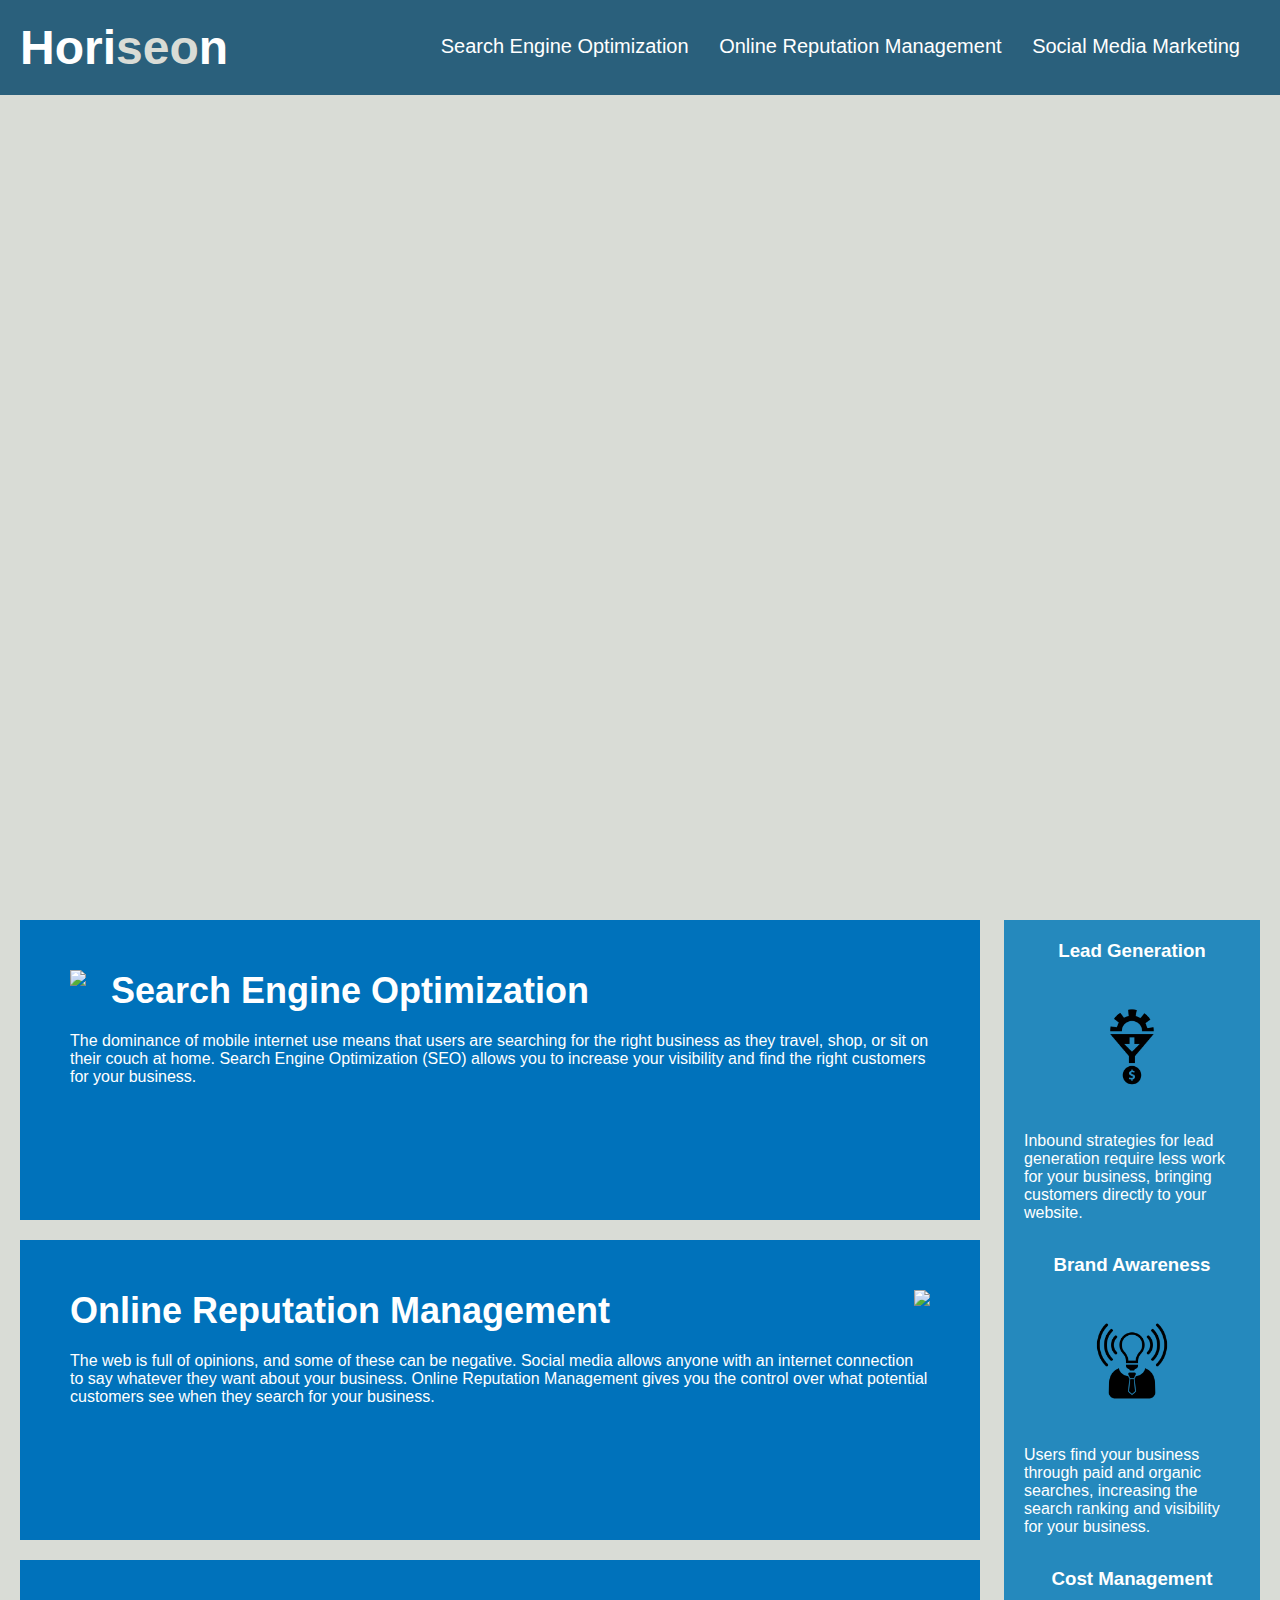
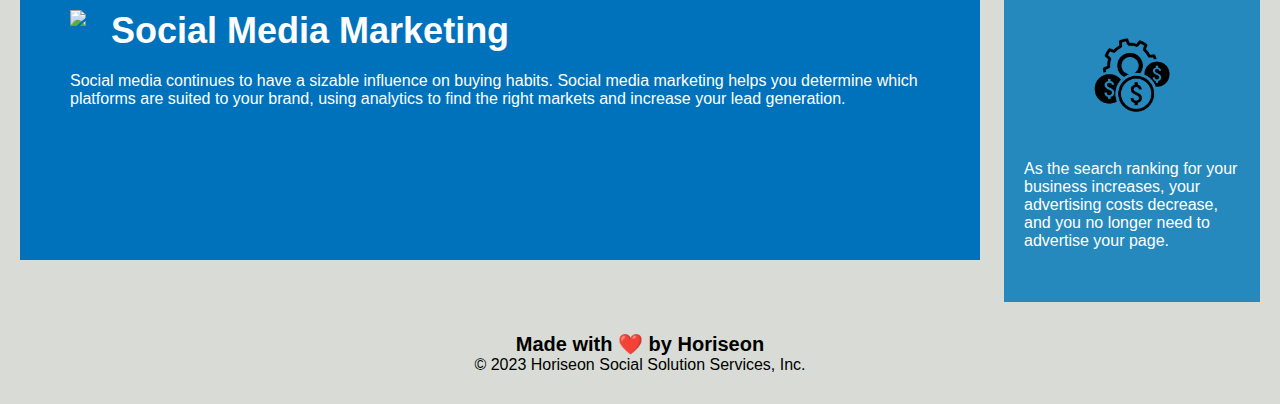
==== 2-Challenge/Develop/index.html @ 5a9f03a8 "Add files via upload" ====
<!DOCTYPE html>
<html lang="en-us">

<head>
    <meta charset="UTF-8" />
    <link rel="stylesheet" href="./assets/css/style.css">
    <title>website</title>
</head>

<body>
    <div class="header">
        <h1>Hori<span class="seo">seo</span>n</h1>
        <div>
            <ul>
                <li>
                    <a href="#search-engine-optimization">Search Engine Optimization</a>
                </li>
                <li>
                    <a href="#online-reputation-management">Online Reputation Management</a>
                </li>
                <li>
                    <a href="#social-media-marketing">Social Media Marketing</a>
                </li>
            </ul>
        </div>
    </div>
    <div class="hero"></div>
    <div class="content">
        <div class="search-engine-optimization">
            <img src="./assets/images/search-engine-optimization.jpg" class="float-left" />
            <h2>Search Engine Optimization</h2>
            <p>
                The dominance of mobile internet use means that users are searching for the right business as they travel, shop, or sit on their couch at home. Search Engine Optimization (SEO) allows you to increase your visibility and find the right customers for your business.
            </p>
        </div>
        <div id="online-reputation-management" class="online-reputation-management">
            <img src="./assets/images/online-reputation-management.jpg" class="float-right" />
            <h2>Online Reputation Management</h2>
            <p>
                The web is full of opinions, and some of these can be negative. Social media allows anyone with an internet connection to say whatever they want about your business. Online Reputation Management gives you the control over what potential customers see when they search for your business.
            </p>
        </div>
        <div id="social-media-marketing" class="social-media-marketing">
            <img src="./assets/images/social-media-marketing.jpg" class="float-left" />
            <h2>Social Media Marketing</h2>
            <p>
                Social media continues to have a sizable influence on buying habits. Social media marketing helps you determine which platforms are suited to your brand, using analytics to find the right markets and increase your lead generation.
            </p>
        </div>
    </div>
    <div class="benefits">
        <div class="benefit-lead">
            <h3>Lead Generation</h3>
            <img src="./assets/images/lead-generation.png" />
            <p>
                Inbound strategies for lead generation require less work for your business, bringing customers directly to your website.
            </p>
        </div>
        <div class="benefit-brand">
            <h3>Brand Awareness</h3>
            <img src="./assets/images/brand-awareness.png" />
            <p>
                Users find your business through paid and organic searches, increasing the search ranking and visibility for your business.
            </p>
        </div>
        <div class="benefit-cost">
            <h3>Cost Management</h3>
            <img src="./assets/images/cost-management.png" />
            <p>
                As the search ranking for your business increases, your advertising costs decrease, and you no longer need to advertise your page.
            </p>
        </div>
    </div>
    <div class="footer">
        <h2>Made with ❤️️ by Horiseon</h2>
        <p>
            &copy; 2023 Horiseon Social Solution Services, Inc.
        </p>
    </div>
</body>

</html>
---- 2-Challenge/Develop/assets/css/style.css ----
* {
    box-sizing: border-box;
    padding: 0;
    margin: 0;
}

body {
    background-color: #d9dcd6;
}

.header {
    padding: 20px;
    font-family: 'Trebuchet MS', 'Lucida Sans Unicode', 'Lucida Grande', 'Lucida Sans', Arial, sans-serif;
    background-color: #2a607c;
    color: #ffffff;
}

.header h1 {
    display: inline-block;
    font-size: 48px;
}

.header h1 .seo {
    color: #d9dcd6;
}

.header div {
    padding-top: 15px;
    margin-right: 20px;
    float: right;
    font-family: 'Gill Sans', 'Gill Sans MT', Calibri, 'Trebuchet MS', sans-serif;
    font-size: 20px;
}

.header div ul {
    list-style-type: none;
}

.header div ul li {
    display: inline-block;
    margin-left: 25px;
}

a {
    color: #ffffff;
    text-decoration: none;
}

p {
    font-size: 16px;
}

.hero {
    height: 800px;
    width: 100%;
    margin-bottom: 25px;
    background-image: url("../images/digital-marketing-meeting.jpg");
    background-size: cover;
    background-position: center;
}

.float-left {
    float: left;
    margin-right: 25px;
}

.float-right {
    float: right;
    margin-left: 25px;
}

.content {
    width: 75%;
    display: inline-block;
    margin-left: 20px;
}

.benefits {
    margin-right: 20px;
    padding: 20px;
    clear: both;
    float: right;
    width: 20%;
    height: 100%;
    font-family: 'Gill Sans', 'Gill Sans MT', Calibri, 'Trebuchet MS', sans-serif;
    background-color: #2589bd;
}

.benefit-lead {
    margin-bottom: 32px;
    color: #ffffff;
}

.benefit-brand {
    margin-bottom: 32px;
    color: #ffffff;
}

.benefit-cost {
    margin-bottom: 32px;
    color: #ffffff;
}

.benefit-lead h3 {
    margin-bottom: 10px;
    text-align: center;
}

.benefit-brand h3 {
    margin-bottom: 10px;
    text-align: center;
}

.benefit-cost h3 {
    margin-bottom: 10px;
    text-align: center;
}

.benefit-lead img {
    display: block;
    margin: 10px auto;
    max-width: 150px;
}

.benefit-brand img {
    display: block;
    margin: 10px auto;
    max-width: 150px;
}

.benefit-cost img {
    display: block;
    margin: 10px auto;
    max-width: 150px;
}

.search-engine-optimization {
    margin-bottom: 20px;
    padding: 50px;
    height: 300px;
    font-family: 'Gill Sans', 'Gill Sans MT', Calibri, 'Trebuchet MS', sans-serif;
    background-color: #0072bb;
    color: #ffffff;
}

.online-reputation-management {
    margin-bottom: 20px;
    padding: 50px;
    height: 300px;
    font-family: 'Gill Sans', 'Gill Sans MT', Calibri, 'Trebuchet MS', sans-serif;
    background-color: #0072bb;
    color: #ffffff;
}

.social-media-marketing {
    margin-bottom: 20px;
    padding: 50px;
    height: 300px;
    font-family: 'Gill Sans', 'Gill Sans MT', Calibri, 'Trebuchet MS', sans-serif;
    background-color: #0072bb;
    color: #ffffff;
}

.search-engine-optimization img {
    max-height: 200px;
}

.online-reputation-management img {
    max-height: 200px;
}

.social-media-marketing img {
    max-height: 200px;
}

.search-engine-optimization h2 {
    margin-bottom: 20px;
    font-size: 36px;
}

.online-reputation-management h2 {
    margin-bottom: 20px;
    font-size: 36px;
}

.social-media-marketing h2 {
    margin-bottom: 20px;
    font-size: 36px;
}

.footer {
    padding: 30px;
    clear: both;
    font-family: 'Trebuchet MS', 'Lucida Sans Unicode', 'Lucida Grande', 'Lucida Sans', Arial, sans-serif;
    text-align: center;
}

.footer h2 {
    font-size: 20px;
}
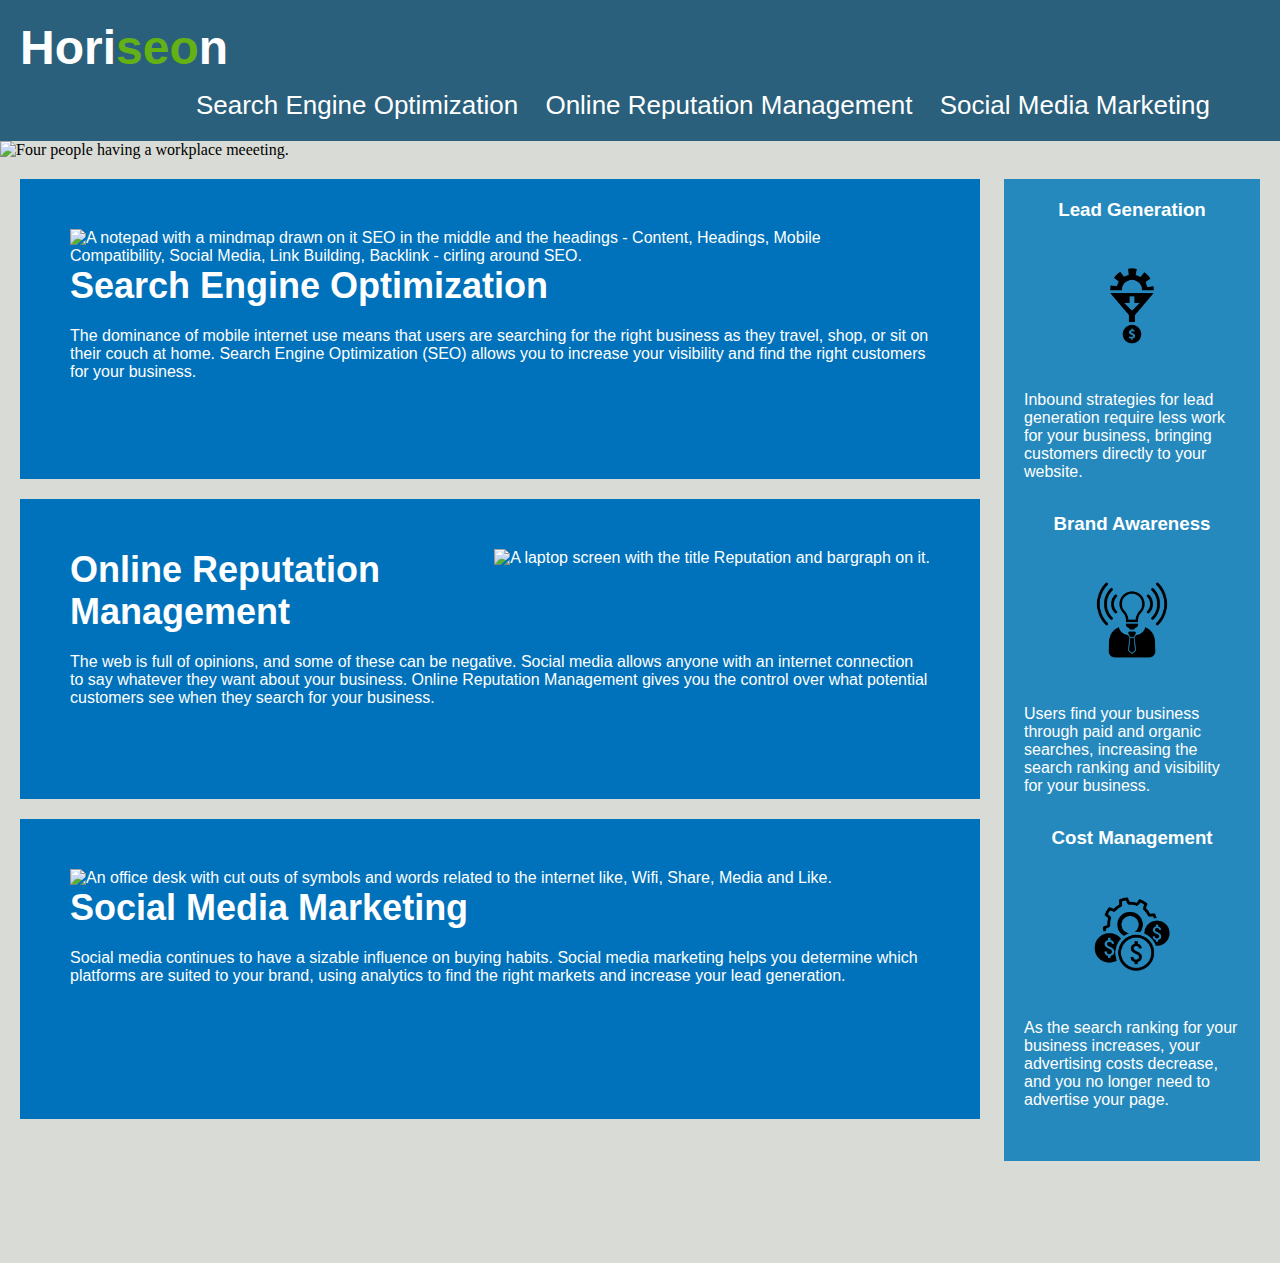
==== commit 585dc954: "update" ====
--- a/2-Challenge/Develop/index.html
+++ b/2-Challenge/Develop/index.html
@@ -4,13 +4,13 @@
 <head>
     <meta charset="UTF-8" />
     <link rel="stylesheet" href="./assets/css/style.css">
-    <title>website</title>
+    <title>Horiseon</title>
 </head>
 
 <body>
-    <div class="header">
+    <header class="header">
         <h1>Hori<span class="seo">seo</span>n</h1>
-        <div>
+        <nav>
             <ul>
                 <li>
                     <a href="#search-engine-optimization">Search Engine Optimization</a>
@@ -22,26 +22,28 @@
                     <a href="#social-media-marketing">Social Media Marketing</a>
                 </li>
             </ul>
-        </div>
+        </nav>
+    </header>
+    <div class="digital-marketing-meeting">
+        <img src="./assets/images/digital-marketing-meeting.jpg" alt="Four people having a workplace meeeting." />
     </div>
-    <div class="hero"></div>
     <div class="content">
-        <div class="search-engine-optimization">
-            <img src="./assets/images/search-engine-optimization.jpg" class="float-left" />
+        <div id="search-engine-optimization" class="search-engine-optimization">
+            <img src="./assets/images/search-engine-optimization.jpg" class="float-left" alt="A notepad with a mindmap drawn on it SEO in the middle and the headings - Content, Headings, Mobile Compatibility, Social Media, Link Building, Backlink - cirling around SEO."/>
             <h2>Search Engine Optimization</h2>
             <p>
                 The dominance of mobile internet use means that users are searching for the right business as they travel, shop, or sit on their couch at home. Search Engine Optimization (SEO) allows you to increase your visibility and find the right customers for your business.
             </p>
         </div>
         <div id="online-reputation-management" class="online-reputation-management">
-            <img src="./assets/images/online-reputation-management.jpg" class="float-right" />
+            <img src="./assets/images/online-reputation-management.jpg" class="float-right" alt="A laptop screen with the title Reputation and bargraph on it. " />
             <h2>Online Reputation Management</h2>
             <p>
                 The web is full of opinions, and some of these can be negative. Social media allows anyone with an internet connection to say whatever they want about your business. Online Reputation Management gives you the control over what potential customers see when they search for your business.
             </p>
         </div>
         <div id="social-media-marketing" class="social-media-marketing">
-            <img src="./assets/images/social-media-marketing.jpg" class="float-left" />
+            <img src="./assets/images/social-media-marketing.jpg" class="float-left" alt="An office desk with cut outs of symbols and words related to the internet like, Wifi, Share, Media and Like. "/>
             <h2>Social Media Marketing</h2>
             <p>
                 Social media continues to have a sizable influence on buying habits. Social media marketing helps you determine which platforms are suited to your brand, using analytics to find the right markets and increase your lead generation.
@@ -51,21 +53,21 @@
     <div class="benefits">
         <div class="benefit-lead">
             <h3>Lead Generation</h3>
-            <img src="./assets/images/lead-generation.png" />
+            <img src="./assets/images/lead-generation.png" alt="A symbol of a cog and funnel pointing down to a dollar sign."/>
             <p>
                 Inbound strategies for lead generation require less work for your business, bringing customers directly to your website.
             </p>
         </div>
         <div class="benefit-brand">
             <h3>Brand Awareness</h3>
-            <img src="./assets/images/brand-awareness.png" />
+            <img src="./assets/images/brand-awareness.png" alt="A symbol of a lightglobe wearing a suit with sensor waves coming off the head "/>
             <p>
                 Users find your business through paid and organic searches, increasing the search ranking and visibility for your business.
             </p>
         </div>
         <div class="benefit-cost">
             <h3>Cost Management</h3>
-            <img src="./assets/images/cost-management.png" />
+            <img src="./assets/images/cost-management.png" alt="A symbol of a cog with 3 $ coins around it. "/>
             <p>
                 As the search ranking for your business increases, your advertising costs decrease, and you no longer need to advertise your page.
             </p>
--- a/2-Challenge/Develop/assets/css/style.css
+++ b/2-Challenge/Develop/assets/css/style.css
@@ -1,3 +1,4 @@
+/* Global Styles */
 * {
     box-sizing: border-box;
     padding: 0;
@@ -6,39 +7,6 @@
 
 body {
     background-color: #d9dcd6;
-}
-
-.header {
-    padding: 20px;
-    font-family: 'Trebuchet MS', 'Lucida Sans Unicode', 'Lucida Grande', 'Lucida Sans', Arial, sans-serif;
-    background-color: #2a607c;
-    color: #ffffff;
-}
-
-.header h1 {
-    display: inline-block;
-    font-size: 48px;
-}
-
-.header h1 .seo {
-    color: #d9dcd6;
-}
-
-.header div {
-    padding-top: 15px;
-    margin-right: 20px;
-    float: right;
-    font-family: 'Gill Sans', 'Gill Sans MT', Calibri, 'Trebuchet MS', sans-serif;
-    font-size: 20px;
-}
-
-.header div ul {
-    list-style-type: none;
-}
-
-.header div ul li {
-    display: inline-block;
-    margin-left: 25px;
 }
 
 a {
@@ -50,13 +18,51 @@
     font-size: 16px;
 }
 
-.hero {
-    height: 800px;
-    width: 100%;
-    margin-bottom: 25px;
-    background-image: url("../images/digital-marketing-meeting.jpg");
-    background-size: cover;
-    background-position: center;
+/* Header Styles */
+.header {
+    padding: 20px;
+    font-family: 'Trebuchet MS', 'Lucida Sans Unicode', 'Lucida Grande', 'Lucida Sans', Arial, sans-serif;
+    background-color: #2a607c;
+    color: #ffffff;
+    overflow: hidden;
+}
+
+.header h1 {
+    display: inline;
+    font-size: 48px;
+    float: left;
+}
+
+.header h1 .seo {
+    color: #64b116;
+}
+
+.header nav {
+    padding-top: 15px;
+    margin-right: 20px;
+    float: right;
+    font-family: 'Gill Sans', 'Gill Sans MT', Calibri, 'Trebuchet MS', sans-serif;
+    font-size: 20px;
+}
+
+.header nav ul {
+    list-style-type: none;
+    padding-right: 30px;
+}
+
+.header nav ul li {
+    display: inline;
+    margin-left: 20px;
+    font-size: 26px;
+}
+
+/* Main Content Styles */
+.digital-marketing-meeting img {
+    max-width: 100%;
+    height: auto;
+    display: block;
+    margin: 0 auto;
+    padding-bottom: 20px;
 }
 
 .float-left {
@@ -75,6 +81,25 @@
     margin-left: 20px;
 }
 
+.search-engine-optimization, .online-reputation-management, .social-media-marketing {
+    margin-bottom: 20px;
+    padding: 50px;
+    height: 300px;
+    font-family: 'Gill Sans', 'Gill Sans MT', Calibri, 'Trebuchet MS', sans-serif;
+    background-color: #0072bb;
+    color: #ffffff;
+}
+
+.search-engine-optimization img, .online-reputation-management img, .social-media-marketing img {
+    max-height: 200px;
+}
+
+.search-engine-optimization h2, .online-reputation-management h2, .social-media-marketing h2 {
+    margin-bottom: 20px;
+    font-size: 36px;
+}
+
+/* Benefits Styles */
 .benefits {
     margin-right: 20px;
     padding: 20px;
@@ -86,113 +111,29 @@
     background-color: #2589bd;
 }
 
-.benefit-lead {
+.benefit-lead, .benefit-brand, .benefit-cost {
     margin-bottom: 32px;
     color: #ffffff;
 }
 
-.benefit-brand {
-    margin-bottom: 32px;
-    color: #ffffff;
-}
-
-.benefit-cost {
-    margin-bottom: 32px;
-    color: #ffffff;
-}
-
-.benefit-lead h3 {
+.benefit-lead h3, .benefit-brand h3, .benefit-cost h3 {
     margin-bottom: 10px;
     text-align: center;
 }
 
-.benefit-brand h3 {
-    margin-bottom: 10px;
-    text-align: center;
-}
-
-.benefit-cost h3 {
-    margin-bottom: 10px;
-    text-align: center;
-}
-
-.benefit-lead img {
+.benefit-lead img, .benefit-brand img, .benefit-cost img {
     display: block;
     margin: 10px auto;
     max-width: 150px;
 }
 
-.benefit-brand img {
-    display: block;
-    margin: 10px auto;
-    max-width: 150px;
-}
-
-.benefit-cost img {
-    display: block;
-    margin: 10px auto;
-    max-width: 150px;
-}
-
-.search-engine-optimization {
-    margin-bottom: 20px;
-    padding: 50px;
-    height: 300px;
-    font-family: 'Gill Sans', 'Gill Sans MT', Calibri, 'Trebuchet MS', sans-serif;
-    background-color: #0072bb;
-    color: #ffffff;
-}
-
-.online-reputation-management {
-    margin-bottom: 20px;
-    padding: 50px;
-    height: 300px;
-    font-family: 'Gill Sans', 'Gill Sans MT', Calibri, 'Trebuchet MS', sans-serif;
-    background-color: #0072bb;
-    color: #ffffff;
-}
-
-.social-media-marketing {
-    margin-bottom: 20px;
-    padding: 50px;
-    height: 300px;
-    font-family: 'Gill Sans', 'Gill Sans MT', Calibri, 'Trebuchet MS', sans-serif;
-    background-color: #0072bb;
-    color: #ffffff;
-}
-
-.search-engine-optimization img {
-    max-height: 200px;
-}
-
-.online-reputation-management img {
-    max-height: 200px;
-}
-
-.social-media-marketing img {
-    max-height: 200px;
-}
-
-.search-engine-optimization h2 {
-    margin-bottom: 20px;
-    font-size: 36px;
-}
-
-.online-reputation-management h2 {
-    margin-bottom: 20px;
-    font-size: 36px;
-}
-
-.social-media-marketing h2 {
-    margin-bottom: 20px;
-    font-size: 36px;
-}
-
+/* Footer Styles */
 .footer {
     padding: 30px;
     clear: both;
     font-family: 'Trebuchet MS', 'Lucida Sans Unicode', 'Lucida Grande', 'Lucida Sans', Arial, sans-serif;
     text-align: center;
+    visibility: hidden;
 }
 
 .footer h2 {
